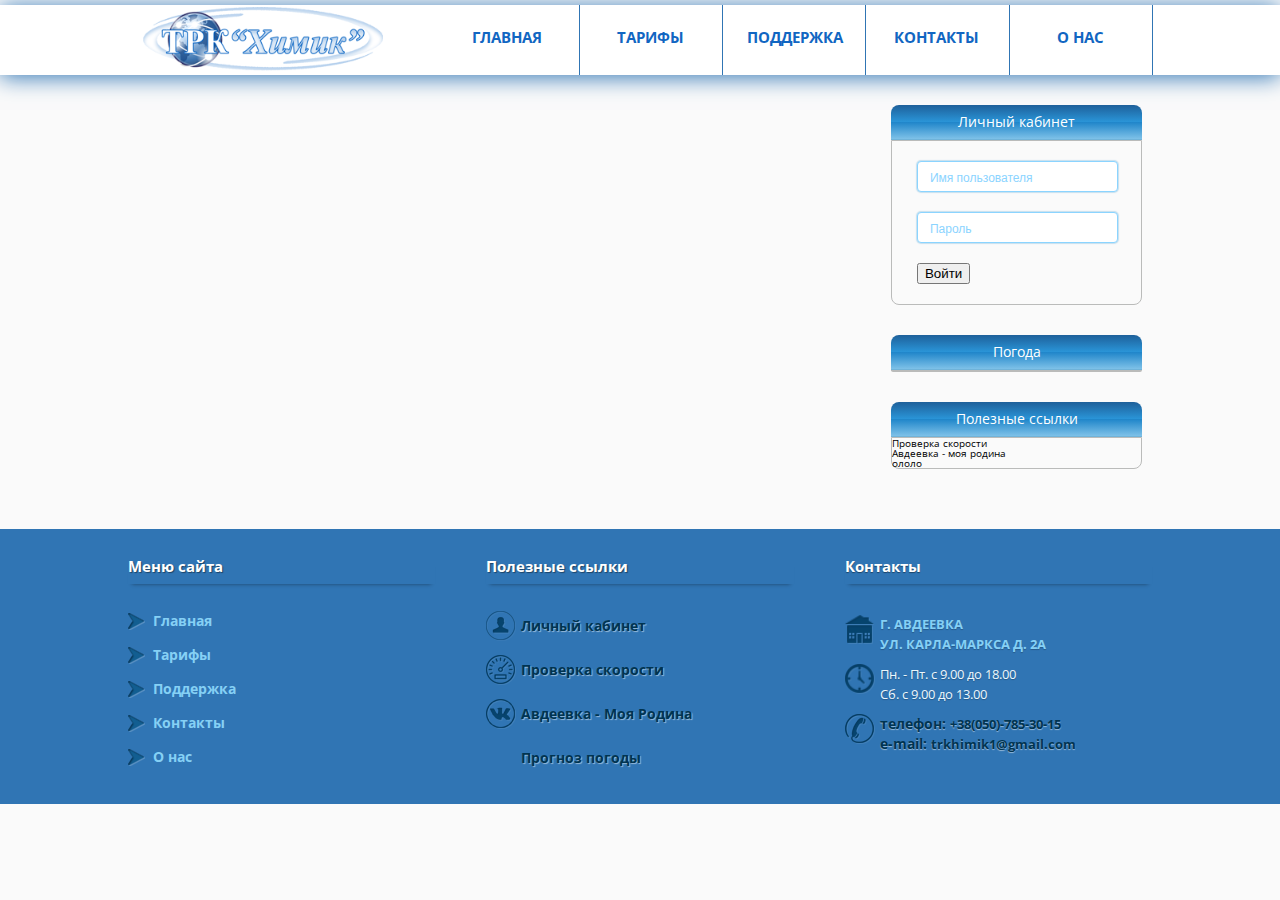
==== index.html @ c73d0042 "first commit" ====
<!DOCTYPE html>
<html>
<head>
	<meta charset="UTF-8">
	<meta http-equiv="X-UA-Compatible" content="IE=edge">
	<meta name="viewport" content="width=device-width, initial-scale=1">
	<title>ТРК "Химик"</title>
	<link rel="stylesheet" href="css/reset.css">
	<link rel="stylesheet" href="css/style.css">
	<link href="https://fonts.googleapis.com/css?family=Open+Sans:400,700" rel="stylesheet">
	<link href="https://fonts.googleapis.com/css?family=Droid+Sans:400,700" rel="stylesheet">
	<script src="js/jquery-3.2.0.min.js"></script>
		<script>
		$(function() {
			var pull 		= $('#pull');
				menu 		= $('.nav ul');
				menuHeight	= menu.height();

			$(pull).on('click', function(e) {
				e.preventDefault();
				menu.slideToggle();
			});

			$(window).resize(function(){
        		var w = $(window).width();
        		if(w > 320 && menu.is(':hidden')) {
        			menu.removeAttr('style');
        		}
    		});
		});
	</script>
</head>

<body>
	<header>
		<div class="menu">
			<div class="logo">
				<a href="index.html"><img src="images/logotype.png" alt="ТРК Химик"></a>
			</div>
			<div class="nav">
				<ul>
					<li><a href="index.html">Главная</a></li>
					<li><a href="rate.html">Тарифы</a></li>
					<li><a href="support.html">Поддержка</a></li>
					<li><a href="contacts.html">Контакты</a></li>
					<li><a href="about.html">О нас</a></li>
				</ul>
				<a href="#" id="pull">Меню</a>
			</div>
		</div>
		<div class="slider">
			
		</div>
	</header>
	<content>
		<div class="content-wrapper">
			<div class="main-content">
				<div class="news">
					
				</div>
				<sidebar>
					<h2>
						Личный кабинет
					</h2>
					<div class="sidebar-block">
						<form action="">
							<input type="text" maxlength="10" placeholder="Имя пользователя">
							<input type="password" maxlength="10" placeholder="Пароль">
							<button type="submit">
								Войти
							</button>
						</form>
					</div>
					<h2>
						Погода
					</h2>
					<div class="sidebar-block">

					</div>
					<h2>
						Полезные ссылки
					</h2>
					<div class="sidebar-block">
						<ul>
							<li>Проверка скорости</li>
							<li>Авдеевка - моя родина</li>
							<li>ололо</li>
						</ul>
					</div>
				</sidebar>
			</div>
		</div>
	</content>
	<footer>
		<div class="footer-columns">
			<div class="column footer_nav">
				<h3>Меню сайта</h3>
				<ul>
					<li><a href="index.html">Главная</a></li>
					<li><a href="rate.html">Тарифы</a></li>
					<li><a href="support.html">Поддержка</a></li>
					<li><a href="contacts.html">Контакты</a></li>
					<li><a href="about.html">О нас</a></li>
				</ul>
			</div>
			<div class="column footer_links">
				<h3>Полезные ссылки</h3>
				<ul>
					<li class="personal_account"><a href="">Личный кабинет</a></li>
					<li class="speedtest"><a href="">Проверка скорости</a></li>
					<li class="avdeevka"><a href="">Авдеевка - Моя Родина</a></li>
					<li class="weather"><a href="">Прогноз погоды</a></li>
				</ul>
			</div>
			<div class="column footer_contact">
				<h3>Контакты</h3>
				<p class="adress">
					г. Авдеевка <br>
					ул. Карла-Маркса  д. 2а
				</p>
				<p class="time">
					Пн. - Пт. с 9.00 до 18.00 <br>
					Сб. с 9.00 до 13.00
				</p>
				<p class="tel">
					<span>телефон: </span>+38(050)-785-30-15 <br>
					<span>e-mail: </span>trkhimik1@gmail.com
				</p>
			</div>
		</div>
	</footer>
<script src="https://ajax.googleapis.com/ajax/libs/jquery/1.11.3/jquery.min.js"></script>
</body>
</html>
---- css/style.css ----
html{
	font-size: 10px;
	font-family: 'Open Sans', sans-serif;
}
body{
	width: 100%;
	max-width: 1440px;
	margin: 5px auto;
	background-color: #FAFAFA;
}

/*---------------------------HEADER------------------------*/

header{
	width: 100%;
	background-color: #fff;
	box-shadow: 0 2px 22px 0 #3075B4;
}
header a{
	font-family: 'Open Sans', sans-serif;
	font-size: 1.5rem;
	color: #1166C2;
	font-weight: 700;
	text-transform: uppercase;
}
.menu{
	width: 80%;
	margin: 0 auto;
	display: flex;
}
.logo{
	margin: 0.2rem 0;
/*	margin-top: 1rem;
	margin-bottom: 1rem;*/
	width: 30%;
}
.logo a{
	padding-left: 5%;
}
.logo img{
	width: 24rem;
	height: 6.4rem;
}
.nav{
	width: 70%;
}
.nav ul{
	display: flex;
	height: 100%;
	justify-content: space-between;
}
.nav li{
	width: 20%;
	text-align: center;
	box-shadow: 1px 0 0 0 #3075B4;
}
.nav a{
	display: block;
	padding: 2.5rem;
}
.nav li:hover{
	background-color: #3075B4;
}
.nav a:hover{
	color: #ffffff;
	text-shadow: 0.5px 0.9px 1px rgba(0, 0, 0, 0.43);
}
.nav li:active{
	background-color: #3075B4;
}
.nav a:active{
	color: #ffffff;
	text-shadow: 0.5px 0.9px 1px rgba(0, 0, 0, 0.43);
}
.nav a#pull {
	display: none;
}

/*------------------CONTENT---------------------*/

content{
	width: 100%;
}
.content-wrapper{
	width: 80%;
	margin: 3rem auto;
}
.content-wrapper>h1{
	color: #555555;
	font-size: 2.5rem;
	font-family: 'Open Sans', sans-serif;
	margin-bottom: 2rem;
	text-align: center;
}
.main-content{
	display: flex;
	justify-content: space-between;
	font-family: 'Open Sans', sans-serif;
	margin: 0 1rem;
}
.news{
	width: 70%;
}
sidebar{
	width: 25%;
}
.sidebar-block{
	width: 100%;
	margin-bottom: 3rem;
	border: 1px solid #BABBBA;
	border-radius: 0 0 8px 8px;
	box-sizing: border-box;
}
sidebar h2{
	text-align: center;
	padding: 1rem 1rem;
    border-radius: 8px 8px 0 0;
    color: #FFFFFF;
    font-size: 1.4rem;
    border-bottom: 1px solid #70B3D9;
    background: #1e609a;
    background: -moz-linear-gradient(top,#1e609a 0%,#2a95d8 50%,#2086ca 51%,#7ec1e8 100%);
    background: -webkit-gradient(linear,left top,left bottom,color-stop(0%,#1e609a),color-stop(50%,#2a95d8),color-stop(51%,#2086ca),color-stop(100%,#7ec1e8));
    background: -webkit-linear-gradient(top,#1e609a 0%,#2a95d8 50%,#2086ca 51%,#7ec1e8 100%);
    background: -o-linear-gradient(top,#1e609a 0%,#2a95d8 50%,#2086ca 51%,#7ec1e8 100%);
    background: -ms-linear-gradient(top,#1e609a 0%,#2a95d8 50%,#2086ca 51%,#7ec1e8 100%);
    background: linear-gradient(to bottom,#1e609a 0%,#2a95d8 50%,#2086ca 51%,#7ec1e8 100%);
    filter: progid:DXImageTransform.Microsoft.gradient(startColorstr='#1e609a',endColorstr='#7ec1e8',GradientType=0);
}
sidebar form{
	width: 80%;
	margin: 2rem auto;
}
sidebar input{
	width: 100%;
	margin-bottom: 2rem;
    text-indent: 12px;
	background: #FFFFFF;
    border-radius: 4px;
    -webkit-box-shadow: 0px 0px 1px 1px rgba(112,179,217,0.38);
    -moz-box-shadow: 0px 0px 1px 1px rgba(112,179,217,0.38);
    box-shadow: 0px 0px 1px 1px rgba(112,179,217,0.38);
    font-size: 1.5rem;
    padding: 6px 0;
    outline: none;
	border: 1px solid #8BD4FF;
}
sidebar input:focus{
    background-color: #D5F0FF;
}
input::placeholder{
	color: #8BD4FF;
	font-size: 1.2rem;
}
.content-block{
	margin-top: 6rem;
	display: flex;
	justify-content: space-between;
	box-shadow: 0 4px 4px -4px rgba(0, 0, 0, 0.43);
	padding-bottom: 6rem;
}
.content-block-img{
	width: 35%;
}
.content-block-img img{
	max-width: 100%;
	max-height: 100%;
	border-radius: 10px;
	box-shadow: 10px 10px 10px -4px rgba(0, 0, 0, 0.43);
}
.content-block-img a{
	height: 100%;
}
.content-block-description{
	width: 55%;
	text-align: justify;
}
.content-block-description h1{
	color: #555555;
	font-size: 2.5rem;
	font-family: 'Open Sans', sans-serif;
	margin-bottom: 2rem;
}
.content-block-description h2{
	color: #3075B4;
	font-size: 1.8rem;
	font-family: 'Open Sans', sans-serif;
	margin-bottom: 0.5rem;
}
.content-block-description p{
	font-size: 1.3rem;
	font-family: 'Open Sans', sans-serif;
	margin-bottom: 1rem;
	line-height: 1.6rem;
}
.content-block-description a{
	display: inline-block;
	background: #77BDFF;
    background: -moz-linear-gradient(top,#77BDFF 0%,#0B66BB 100%);
    background: -webkit-gradient(linear,left top,left bottom,color-stop(0%,#77BDFF),color-stop(100%,#0B66BB));
    background: -webkit-linear-gradient(top,#77BDFF 0%,#0B66BB 100%);
    background: -o-linear-gradient(top,#77BDFF 0%,#0B66BB 100%);
    background: -ms-linear-gradient(top,#77BDFF 0%,#0B66BB 100%);
    background: linear-gradient(to bottom,#77BDFF 0%,#0B66BB 100%);
    filter: progid:DXImageTransform.Microsoft.gradient(startColorstr='#77BDFF',endColorstr='#0B66BB',GradientType=0);
    border: 1px solid #77BDFF;
    border-radius: 6px;
    -webkit-box-shadow: 0px 2px 3px 1px #0B66BB;
    -moz-box-shadow: 0px 2px 3px 1px #0B66BB;
    box-shadow: 0px 2px 3px 1px #0B66BB;
    color: #FFFFFF;
    font-size: 1.5rem;
    font-weight: 700;
    padding: 0.6em 1.5em 0.7em;
    text-decoration: none;
    text-shadow: 0 0.1em 0.1em #0B66BB;
    margin-top: 1rem;
}
.content-block-description a:hover{
	display: inline-block;
	background: #7ee8a8;
    background: -moz-linear-gradient(top,#7ee8a8 0%,#1e9a5c 100%);
    background: -webkit-gradient(linear,left top,left bottom,color-stop(0%,#7ee8a8),color-stop(100%,#1e9a5c));
    background: -webkit-linear-gradient(top,#7ee8a8 0%,#1e9a5c 100%);
    background: -o-linear-gradient(top,#7ee8a8 0%,#1e9a5c 100%);
    background: -ms-linear-gradient(top,#7ee8a8 0%,#1e9a5c 100%);
    background: linear-gradient(to bottom,#7ee8a8 0%,#1e9a5c 100%);
    filter: progid:DXImageTransform.Microsoft.gradient(startColorstr='#7ee8a8',endColorstr='#1e9a5c',GradientType=0);
    border: 1px solid #7ee8a8;
    border-radius: 6px;
    -webkit-box-shadow: 0px 2px 3px 1px rgba(30,154,92,1);
    -moz-box-shadow: 0px 2px 3px 1px rgba(30,154,92,1);
    box-shadow: 0px 2px 3px 1px rgba(30,154,92,1);
    text-shadow: 0 0.1em 0.1em #1e9a5c;
}
.comprehensive, .support-inet, .chavo{
	flex-direction: row-reverse;
}
.chavo, .tv{
	box-shadow: none;
}
.contact-info{
	border: 2px solid #BABBBA;
	border-radius: 10px;
	display: flex;
	justify-content: space-between;
	font-family: 'Open Sans', sans-serif;
	height: 58rem;
}
.contact-info .map{
	width: 63%;
	background-image: url(../images/map.png);
	background-size: 100% 58rem;
}
.contact-info .contacts{
	width: 35%;
	margin: 3rem 0;
}
.contact-info .contacts h1{
	color: #3075B4;
	font-size: 2.6rem;
	text-decoration: underline;
}
.contact-info .contacts h2{
	margin-top: 2.5rem;
	font-size: 1.5rem;
	font-weight: 700;
	line-height: 2rem;
	background-size: 2rem 2rem;
	padding-left: 2.5rem;
}
.contact-info .contacts p{
	margin-top: 1.2rem;
	margin-left: 2.5rem;
	font-size: 1.4rem;
	line-height: 1.8rem;
}
.contacts .adress{
	background: url("../images/Home-2.png") no-repeat left center;
}
.contacts .time{
	background: url("../images/time.png") no-repeat left center;
}
.contacts .tel{
	background: url("../images/phone.png") no-repeat left center;
}

/*------------------FOOTER----------------------*/

footer{
	background-color: #3075B4;
	width: 100%;
}
.footer-columns{
	width: 80%;
	margin: 0 auto;
	display: flex;
	justify-content: space-between;
	box-sizing: border-box;
}
.column{
	width: 30%;
}
.column h3{
	text-shadow: 0.5px 0.9px 1px rgba(0, 0, 0, 0.43);
	color: #fff;
	font-family: 'Open Sans', sans-serif;
	font-size: 1.5rem;
	font-weight: 700;
	width: 100%;
	margin: 30px 0 2rem;
	box-shadow: 0 4px 4px -4px rgba(0, 0, 0, 0.43);
	padding-bottom: 1rem;
}
.footer_nav ul{
	margin-bottom: 30px;
}
.footer_nav li {
 	background: url("../images/arrow.png") no-repeat left center;
 	background-size: 1.7rem 1.7rem;
 	padding: 1rem 2.5rem;
}
.footer_nav a{
	font-family: 'Open Sans', sans-serif;
	color: #85d0f5;
	font-size: 1.4rem;
	font-weight: 700;
}
.footer_nav a:hover{
	text-shadow: 0.5px 0.9px 1px rgba(0, 0, 0, 0.32);
	color: #fff;
}

.footer_links li{
 	padding: 1.5rem 3.5rem;
 	background-size: 3rem 3rem;
}
.footer_links a{
	color: #003451;
	text-shadow: 0.5px 0.9px 1px rgba(255, 255, 255, 0.5);
	font-family: 'Open Sans', sans-serif;
	font-size: 1.4rem;
	font-weight: 700;
}
.footer_links a:hover{
	text-decoration: underline;
}
.footer_links li.personal_account{
	background: url("../images/account.png") no-repeat left center;
	background-size: 3rem 3rem;
}
.footer_links li.speedtest{
	background: url("../images/speedtest.png") no-repeat left center;
	background-size: 3rem 3rem;
}
.footer_links li.avdeevka{
	background: url("../images/avdeevka.png") no-repeat left center;
	background-size: 3rem 3rem;
}
.footer_links li.weather{
	background: url("../images/weather.png") no-repeat left center;
	background-size: 3rem 3rem;
}
.footer_contact{
	font-family: 'Open Sans', sans-serif;
	text-shadow: 0.5px 0.9px 1px rgba(0, 0, 0, 0.23);
	font-size: 1.3rem;
}
.footer_contact .adress{
	background: url("../images/Home-2.png") no-repeat left center;
	text-transform: uppercase;
	color: #85d0f5;
	font-weight: 700;
}
.footer_contact .time{
	background: url("../images/time.png") no-repeat left center;
	color: #ecf7fd;
}
.footer_contact .tel{
	background: url("../images/phone.png") no-repeat left center;
	color: #003451;
	font-size: 1.3rem;
	text-shadow: 0.5px 0.9px 1px rgba(255, 255, 255, 0.5);
	font-weight: 700;
}
.footer_contact .tel span{
	font-size: 1.4rem;
}
.footer_contact .adress, .footer_contact .time,.footer_contact .tel{
	padding-top: 1rem;
	padding-left: 3.5rem;
	line-height: 2rem;
	background-size: 3rem 3rem;
}




/*-----------------ADAPTIVE---------------------*/

@media (max-width: 1024px) {
	html{
		font-size: 7px;
	}
}
@media (max-width: 1100px) {
	.footer-columns{
	width: 100%;
	padding-left: 20px;
	}
	.menu{
		width: 100%;
	}
}

@media (max-width: 768px) {
	html{
		font-size: 8px;
	}
	.menu{
		flex-direction: column;
	}
	.logo, .nav{
		width: 100%;
	}
	.logo{
		text-align: center;
		box-shadow: 0 4px 4px -4px #3075B4;
		padding: 2rem 0;
		margin: 0;
	}
	.logo a{
		padding: 0;
	}
}
@media (max-width: 600px) {
	html{
		font-size: 6px;
	}
}

@media (max-width: 480px) {
	html{
		font-size: 8px;
	}
	.nav ul{
		flex-direction: column;
	}
	.nav li{
		width: 100%;
		border-top: 1px solid #3075B4;
	}
	.nav ul {
		display: none;
		height: auto;
	}
	.nav a#pull {
		display: block;
		width: 100%;
		text-align: center;
		padding: 2rem 0;
		border-top: 1px solid #fff;
		height: 100%;
		background-color: #3075B4;
		color: #fff;
	}
}
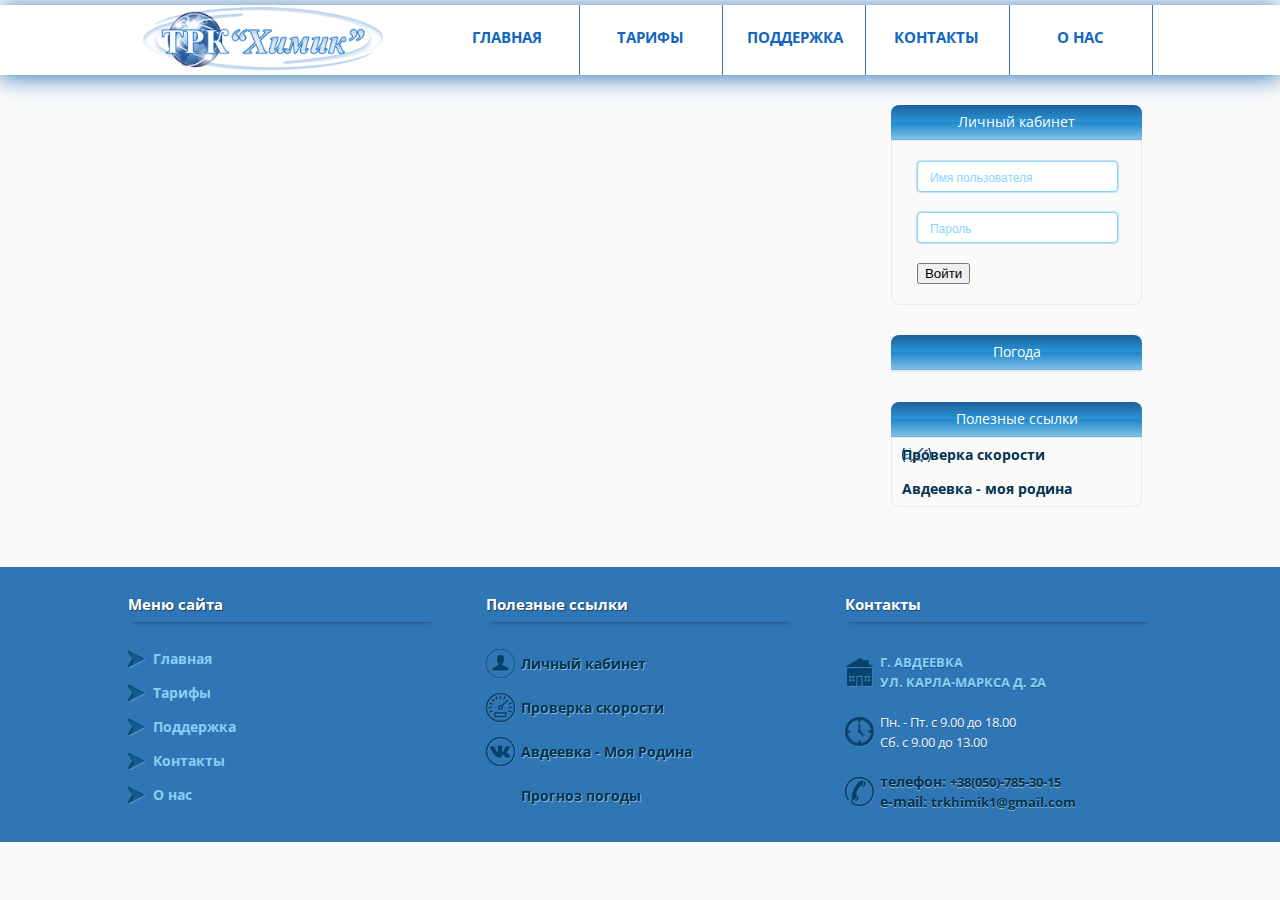
==== commit ba4eb3cc: "rate2" ====
--- a/index.html
+++ b/index.html
@@ -80,12 +80,9 @@
 					<h2>
 						Полезные ссылки
 					</h2>
-					<div class="sidebar-block">
-						<ul>
-							<li>Проверка скорости</li>
-							<li>Авдеевка - моя родина</li>
-							<li>ололо</li>
-						</ul>
+					<div class="sidebar-block sidebar-links">
+						<a class="speedtest" href="">Проверка скорости</a>
+						<a class="avdeevka" href="">Авдеевка - моя родина</a>
 					</div>
 				</sidebar>
 			</div>
--- a/css/style.css
+++ b/css/style.css
@@ -107,7 +107,7 @@
 .sidebar-block{
 	width: 100%;
 	margin-bottom: 3rem;
-	border: 1px solid #BABBBA;
+	border: 1px solid #E9EAE9;
 	border-radius: 0 0 8px 8px;
 	box-sizing: border-box;
 }
@@ -151,6 +151,16 @@
 input::placeholder{
 	color: #8BD4FF;
 	font-size: 1.2rem;
+}
+.sidebar-links a{
+	display: inline-block;
+	margin: 1rem;
+	color: #003451;
+	text-shadow: 0.5px 0.9px 1px rgba(255, 255, 255, 0.5);
+	font-family: 'Open Sans', sans-serif;
+	font-size: 1.4rem;
+	font-weight: 700;
+
 }
 .content-block{
 	margin-top: 6rem;
@@ -240,7 +250,7 @@
 	box-shadow: none;
 }
 .contact-info{
-	border: 2px solid #BABBBA;
+	border: 2px solid #E9EAE9;
 	border-radius: 10px;
 	display: flex;
 	justify-content: space-between;
@@ -284,6 +294,36 @@
 .contacts .tel{
 	background: url("../images/phone.png") no-repeat left center;
 }
+.rate{
+	margin: 5rem auto;
+	font-family: 'Open Sans', sans-serif;
+	font-size: 2rem;
+}
+.rate td, .rate th{
+	padding: 3rem 2rem;
+	text-align: center;
+	border: 1px solid #3075B4;
+}
+.rate td:first-child{
+	text-align: right;
+	background-color: #8BD4FF;
+}
+.rate th:first-child{
+	border: none;
+	background-color: #FAFAFA;
+}
+.rate th{
+	background-color: #8BD4FF;
+}
+.rate-text{
+	font-size: 1.5rem;
+	line-height: 2.5rem;
+}
+.rate-text span{
+	color: red;
+}
+
+
 
 /*------------------FOOTER----------------------*/
 
@@ -296,7 +336,6 @@
 	margin: 0 auto;
 	display: flex;
 	justify-content: space-between;
-	box-sizing: border-box;
 }
 .column{
 	width: 30%;
@@ -349,7 +388,7 @@
 	background: url("../images/account.png") no-repeat left center;
 	background-size: 3rem 3rem;
 }
-.footer_links li.speedtest{
+/*.footer_links li*/.speedtest{
 	background: url("../images/speedtest.png") no-repeat left center;
 	background-size: 3rem 3rem;
 }
@@ -387,8 +426,7 @@
 	font-size: 1.4rem;
 }
 .footer_contact .adress, .footer_contact .time,.footer_contact .tel{
-	padding-top: 1rem;
-	padding-left: 3.5rem;
+	padding: 1rem 3.5rem;
 	line-height: 2rem;
 	background-size: 3rem 3rem;
 }
@@ -406,7 +444,7 @@
 @media (max-width: 1100px) {
 	.footer-columns{
 	width: 100%;
-	padding-left: 20px;
+	margin-left: 20px;
 	}
 	.menu{
 		width: 100%;
